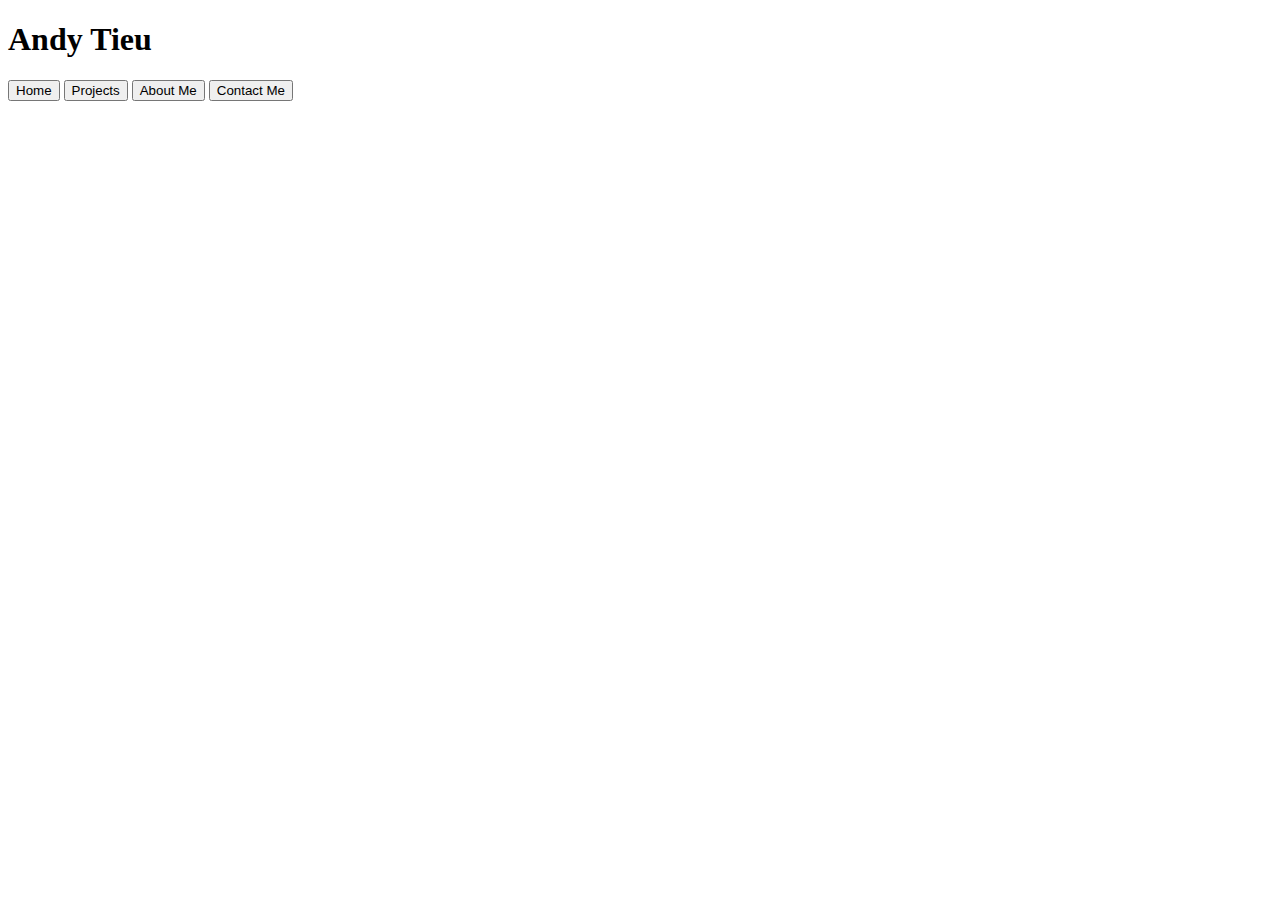
==== index.html @ ef8140c4 "Added boilerplate and webpage header" ====
<!DOCTYPE html>
<!--[if lt IE 7]>      <html class="no-js lt-ie9 lt-ie8 lt-ie7"> <![endif]-->
<!--[if IE 7]>         <html class="no-js lt-ie9 lt-ie8"> <![endif]-->
<!--[if IE 8]>         <html class="no-js lt-ie9"> <![endif]-->
<!--[if gt IE 8]>      <html class="no-js"> <![endif]-->
<html>
    <head>
        <meta charset="UTF-8">
        <meta http-equiv="X-UA-Compatible" content="IE=edge">
        <title>Andy Tieu</title>
        <meta name="description" content="">
        <meta name="viewport" content="width=device-width, initial-scale=1">
        <link rel="stylesheet" href="">
    </head>
    <body>
        <!--[if lt IE 7]>
            <p class="browsehappy">You are using an <strong>outdated</strong> browser. Please <a href="#">upgrade your browser</a> to improve your experience.</p>
        <![endif]-->
        <header>
            <h1>Andy Tieu</h1>
            <button>Home</button>
            <button>Projects</button>
            <button>About Me</button>
            <button>Contact Me</button>
        </header>
        
        <script src="" async defer></script>
    </body>
</html>
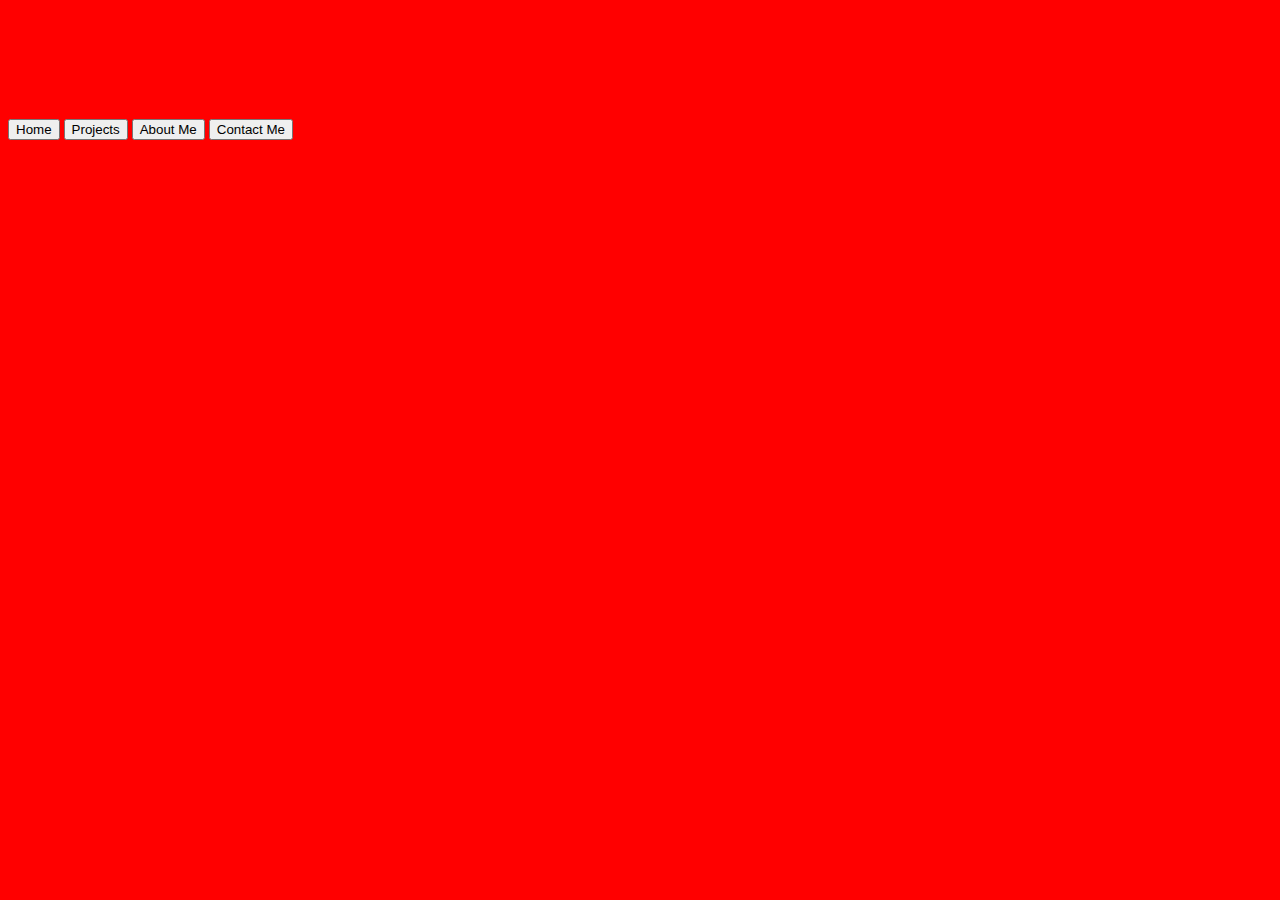
==== commit 42aaedeb: "Added css sheet" ====
--- a/index.html
+++ b/index.html
@@ -10,7 +10,7 @@
         <title>Andy Tieu</title>
         <meta name="description" content="">
         <meta name="viewport" content="width=device-width, initial-scale=1">
-        <link rel="stylesheet" href="">
+        <link rel="stylesheet" type="text/css" href="./styles.css">
     </head>
     <body>
         <!--[if lt IE 7]>
--- a/styles.css
+++ b/styles.css
@@ -0,0 +1,10 @@
+body
+{
+    background-color: red;
+}
+
+h1 
+{
+    font-size:300%;
+    color:red;
+}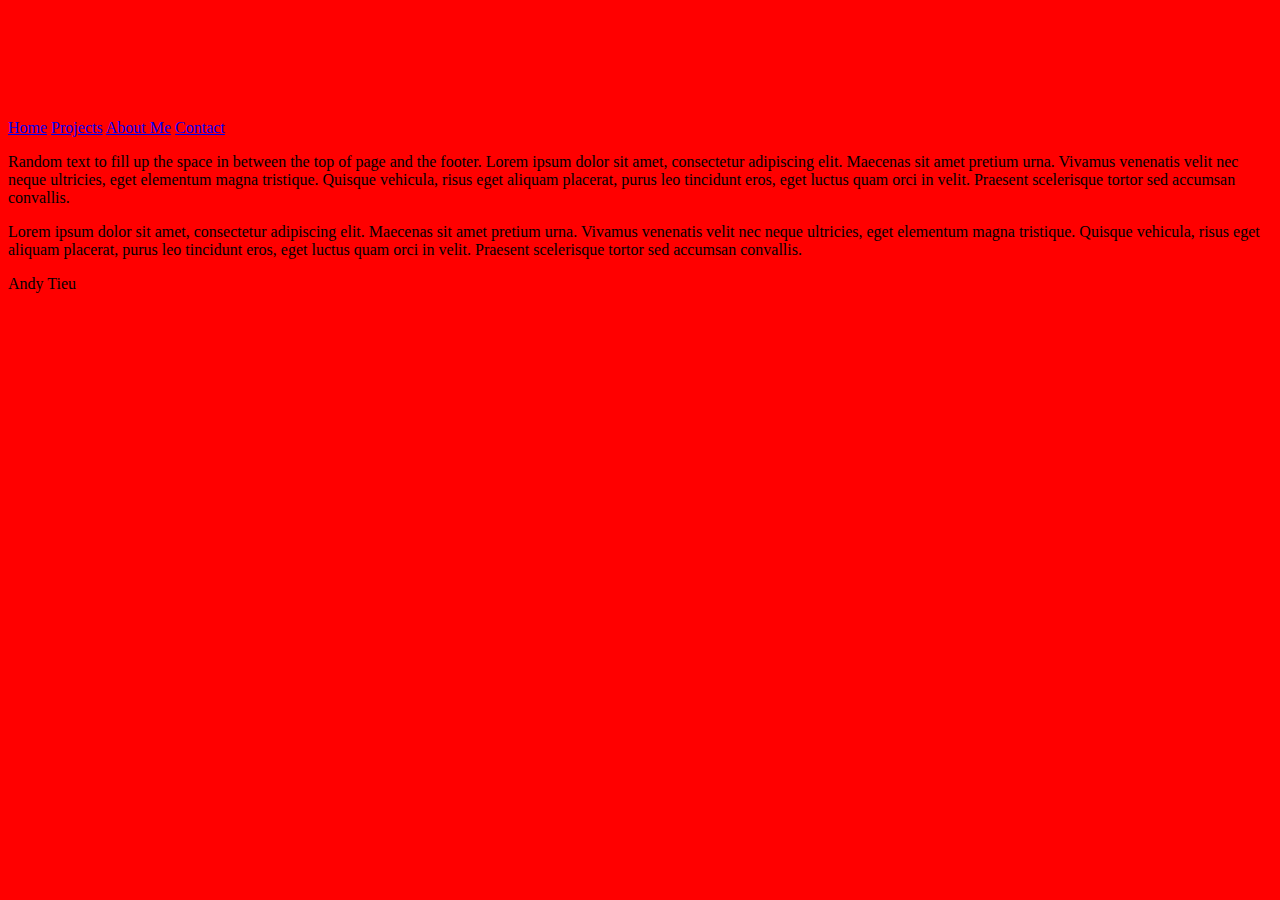
==== commit a2c44468: "Added divs to create blocks on webpage" ====
--- a/index.html
+++ b/index.html
@@ -16,14 +16,31 @@
         <!--[if lt IE 7]>
             <p class="browsehappy">You are using an <strong>outdated</strong> browser. Please <a href="#">upgrade your browser</a> to improve your experience.</p>
         <![endif]-->
-        <header>
+        <div class="header">
             <h1>Andy Tieu</h1>
-            <button>Home</button>
-            <button>Projects</button>
-            <button>About Me</button>
-            <button>Contact Me</button>
-        </header>
+        </div>
+
+        <div class="topnav">
+            <a class ="active" href="./index.html">Home</a>
+            <a href="./public/projects.html">Projects</a>
+            <a href="./public/about_me.html">About Me</a>
+            <a href="./public/contact_me.html">Contact</a>
+        </div>
+
+        <p>Random text to fill up the space in between the top of page and the footer. Lorem ipsum dolor sit amet, consectetur adipiscing elit. 
+            Maecenas sit amet pretium urna. Vivamus venenatis velit nec neque ultricies, eget elementum magna tristique. Quisque vehicula, risus 
+            eget aliquam placerat, purus leo tincidunt eros, eget luctus quam orci in velit. Praesent scelerisque tortor sed accumsan convallis.
+        </p>
+        <p>
+            Lorem ipsum dolor sit amet, consectetur adipiscing elit. Maecenas sit amet pretium urna. Vivamus venenatis velit nec neque ultricies, 
+            eget elementum magna tristique. Quisque vehicula, risus eget aliquam placerat, purus leo tincidunt eros, eget luctus quam orci in velit. 
+            Praesent scelerisque tortor sed accumsan convallis.
+        </p>
         
+        <div class="footer">
+            <p>Andy Tieu</p>
+        </div>
+
         <script src="" async defer></script>
     </body>
 </html>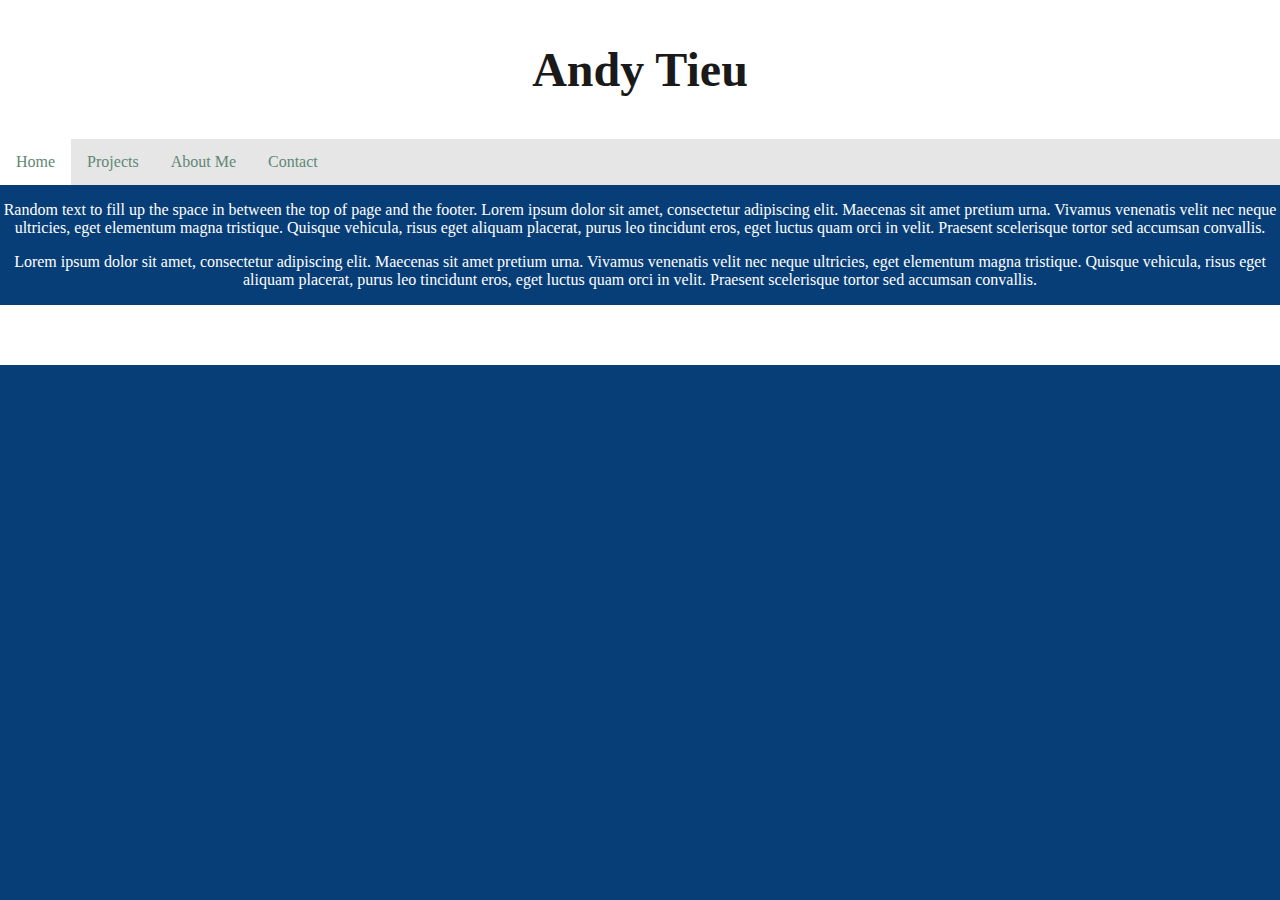
==== commit 5363e14d: "Moved webpages outside of folder" ====
--- a/index.html
+++ b/index.html
@@ -22,9 +22,9 @@
 
         <div class="topnav">
             <a class ="active" href="./index.html">Home</a>
-            <a href="./public/projects.html">Projects</a>
-            <a href="./public/about_me.html">About Me</a>
-            <a href="./public/contact_me.html">Contact</a>
+            <a href="./projects.html">Projects</a>
+            <a href="./about_me.html">About Me</a>
+            <a href="./contact_me.html">Contact</a>
         </div>
 
         <p>Random text to fill up the space in between the top of page and the footer. Lorem ipsum dolor sit amet, consectetur adipiscing elit. 
--- a/styles.css
+++ b/styles.css
@@ -1,10 +1,58 @@
-body
-{
-    background-color: red;
+* {
+    box-sizing: border-box;
+    font-family: Verdana;
 }
 
-h1 
-{
-    font-size:300%;
-    color:red;
+body {
+    background-color: #083E78;
+    margin: 0;
+}
+
+.header {
+    background-color: white;
+    text-align: center;
+    padding: 10px;
+}
+
+h1 {
+    font-size: 300%;
+    color: #1A1A1A;
+}
+
+.topnav {
+    overflow: hidden;
+    background-color: #E6E6E6;
+}
+
+.topnav a {
+    float: left;
+    display: block;
+    color: #5E8875;
+    text-align: center;
+    padding: 14px 16px;
+    text-decoration: none;
+}
+
+.topnav a:hover {
+    background-color: #CCCCCC;
+}
+
+.topnav:hover:not(.active) {
+    background-color: #E6E6E6;
+}
+
+.active {
+    background-color: white;
+}
+
+p {
+    color: white;
+    text-align: center;
+}
+
+.footer {
+    background-color: white;
+    padding: 5px;
+    text-align: center;
+    color: #1A1A1A;
 }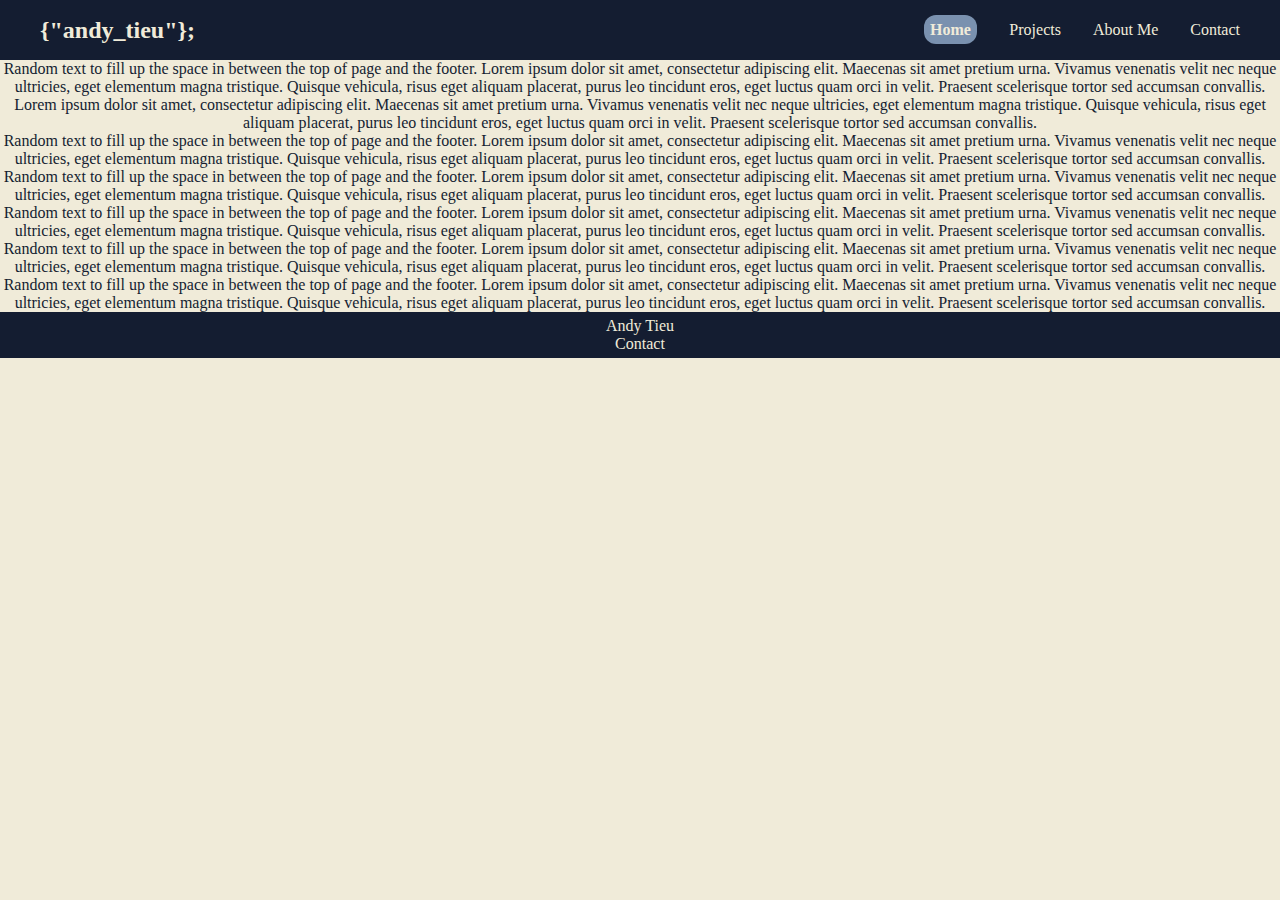
==== commit 952c2d13: "Changed navbar visuals" ====
--- a/index.html
+++ b/index.html
@@ -7,7 +7,7 @@
     <head>
         <meta charset="UTF-8">
         <meta http-equiv="X-UA-Compatible" content="IE=edge">
-        <title>Andy Tieu</title>
+        <title>Andy Tieu - Portfolio</title>
         <meta name="description" content="">
         <meta name="viewport" content="width=device-width, initial-scale=1">
         <link rel="stylesheet" type="text/css" href="./styles.css">
@@ -16,16 +16,24 @@
         <!--[if lt IE 7]>
             <p class="browsehappy">You are using an <strong>outdated</strong> browser. Please <a href="#">upgrade your browser</a> to improve your experience.</p>
         <![endif]-->
-        <div class="header">
-            <h1>Andy Tieu</h1>
-        </div>
+        <header>
+            <div class="topnav">
+                <div class="logo"><a href="./index.html">{"andy_tieu"};</a></div>
+                <ul class="links">
+                    <li><a class ="active" href="./index.html">Home</a></li>
+                    <li><a href="./projects.html">Projects</a></li>
+                    <li><a href="./about_me.html">About Me</a></li>
+                    <li><a href="./contact_me.html">Contact</a></li>
+                </ul>
+            </div>
+        </header>
 
-        <div class="topnav">
+        <!--<div class="topnav">
             <a class ="active" href="./index.html">Home</a>
             <a href="./projects.html">Projects</a>
             <a href="./about_me.html">About Me</a>
             <a href="./contact_me.html">Contact</a>
-        </div>
+        </div>-->
 
         <p>Random text to fill up the space in between the top of page and the footer. Lorem ipsum dolor sit amet, consectetur adipiscing elit. 
             Maecenas sit amet pretium urna. Vivamus venenatis velit nec neque ultricies, eget elementum magna tristique. Quisque vehicula, risus 
@@ -36,9 +44,30 @@
             eget elementum magna tristique. Quisque vehicula, risus eget aliquam placerat, purus leo tincidunt eros, eget luctus quam orci in velit. 
             Praesent scelerisque tortor sed accumsan convallis.
         </p>
+        <p>Random text to fill up the space in between the top of page and the footer. Lorem ipsum dolor sit amet, consectetur adipiscing elit. 
+            Maecenas sit amet pretium urna. Vivamus venenatis velit nec neque ultricies, eget elementum magna tristique. Quisque vehicula, risus 
+            eget aliquam placerat, purus leo tincidunt eros, eget luctus quam orci in velit. Praesent scelerisque tortor sed accumsan convallis.
+        </p>
+        <p>Random text to fill up the space in between the top of page and the footer. Lorem ipsum dolor sit amet, consectetur adipiscing elit. 
+            Maecenas sit amet pretium urna. Vivamus venenatis velit nec neque ultricies, eget elementum magna tristique. Quisque vehicula, risus 
+            eget aliquam placerat, purus leo tincidunt eros, eget luctus quam orci in velit. Praesent scelerisque tortor sed accumsan convallis.
+        </p>
+        <p>Random text to fill up the space in between the top of page and the footer. Lorem ipsum dolor sit amet, consectetur adipiscing elit. 
+            Maecenas sit amet pretium urna. Vivamus venenatis velit nec neque ultricies, eget elementum magna tristique. Quisque vehicula, risus 
+            eget aliquam placerat, purus leo tincidunt eros, eget luctus quam orci in velit. Praesent scelerisque tortor sed accumsan convallis.
+        </p>
+        <p>Random text to fill up the space in between the top of page and the footer. Lorem ipsum dolor sit amet, consectetur adipiscing elit. 
+            Maecenas sit amet pretium urna. Vivamus venenatis velit nec neque ultricies, eget elementum magna tristique. Quisque vehicula, risus 
+            eget aliquam placerat, purus leo tincidunt eros, eget luctus quam orci in velit. Praesent scelerisque tortor sed accumsan convallis.
+        </p>
+        <p>Random text to fill up the space in between the top of page and the footer. Lorem ipsum dolor sit amet, consectetur adipiscing elit. 
+            Maecenas sit amet pretium urna. Vivamus venenatis velit nec neque ultricies, eget elementum magna tristique. Quisque vehicula, risus 
+            eget aliquam placerat, purus leo tincidunt eros, eget luctus quam orci in velit. Praesent scelerisque tortor sed accumsan convallis.
+        </p>
         
         <div class="footer">
             <p>Andy Tieu</p>
+            <a href="./contact_me.html">Contact</a>
         </div>
 
         <script src="" async defer></script>
--- a/styles.css
+++ b/styles.css
@@ -1,58 +1,92 @@
 * {
+    margin: 0;
+    padding: 0;
     box-sizing: border-box;
     font-family: Verdana;
 }
 
 body {
-    background-color: #083E78;
+    background-color: #F0EBD9;
+    height: 100vh;
     margin: 0;
 }
 
-.header {
-    background-color: white;
-    text-align: center;
-    padding: 10px;
+/* NAV BAR */
+li {
+    list-style: none;
 }
 
-h1 {
-    font-size: 300%;
-    color: #1A1A1A;
+a {
+    text-decoration: none;
+    color: #F0EBD9;
+    font-size: 1rem;
+}
+
+a:hover {
+    color: #7A91AF;
+}
+
+/* HEADER */
+header {
+    background-color: #141D31;
+    position: relative;
+    padding: 0 2rem;
 }
 
 .topnav {
-    overflow: hidden;
-    background-color: #E6E6E6;
+    width: 100%;
+    height: 60px;
+    max-width: 1200px;
+    margin: 0 auto;
+    display: flex;
+    align-items: center;
+    justify-content: space-between;
 }
 
-.topnav a {
-    float: left;
-    display: block;
-    color: #5E8875;
-    text-align: center;
-    padding: 14px 16px;
-    text-decoration: none;
+.topnav .logo a{
+    font-size: 1.5rem;
+    font-weight: bold;
+    color: #F0EBD9;
 }
 
-.topnav a:hover {
-    background-color: #CCCCCC;
-}
-
-.topnav:hover:not(.active) {
-    background-color: #E6E6E6;
+.topnav .links {
+    display: flex;
+    gap: 2rem;
 }
 
 .active {
-    background-color: white;
+    background-color: #7A91AF;
+    padding: 0.4rem;
+    border-radius: 12px;
+    font-weight: bold;
+}
+
+.active:hover {
+    color: black;
+}
+
+/* RESPONSIVE DESIGN */
+@media (max-width: 992px) {
+    .navbar .links {
+        display: none;
+    }
 }
 
 p {
-    color: white;
+    color: #141D31;
     text-align: center;
 }
 
 .footer {
-    background-color: white;
+    background-color: #141D31;
     padding: 5px;
     text-align: center;
-    color: #1A1A1A;
+}
+
+.footer p {
+    color: #F0EBD9;
+}
+
+.footer a {
+    color: #F0EBD9;
 }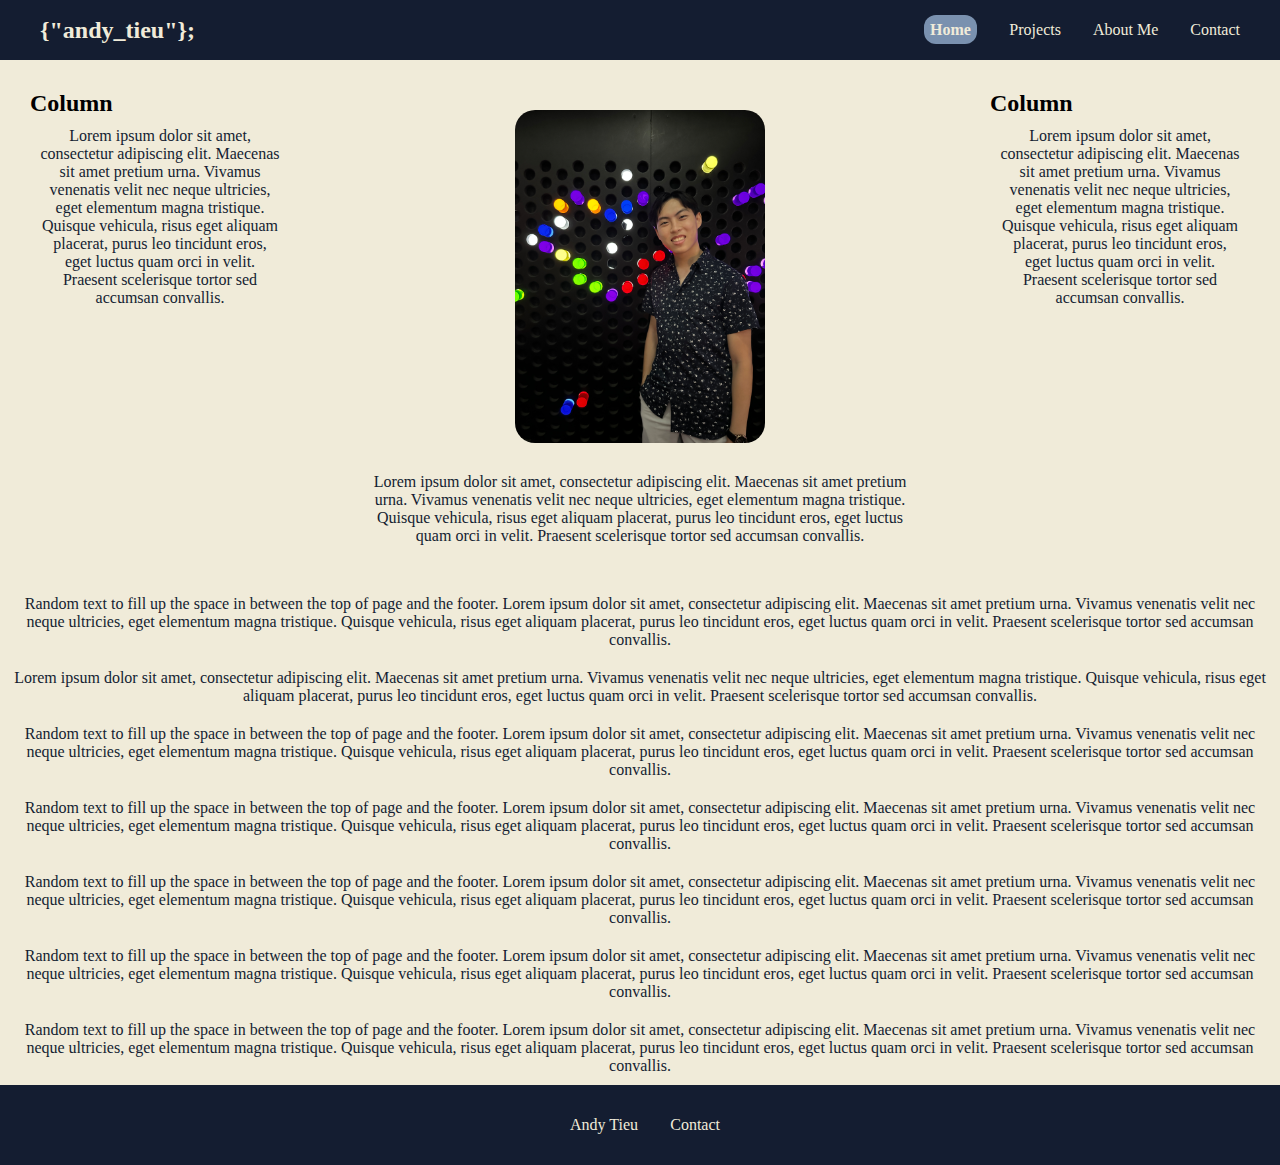
==== commit 91a91a64: "Added columns and portrait into body" ====
--- a/index.html
+++ b/index.html
@@ -28,12 +28,31 @@
             </div>
         </header>
 
-        <!--<div class="topnav">
-            <a class ="active" href="./index.html">Home</a>
-            <a href="./projects.html">Projects</a>
-            <a href="./about_me.html">About Me</a>
-            <a href="./contact_me.html">Contact</a>
-        </div>-->
+        <div class="row">
+            <div class="column side">
+                <h2>Column</h2>
+                <p>Lorem ipsum dolor sit amet, consectetur adipiscing elit. Maecenas sit amet pretium urna. Vivamus venenatis velit nec neque ultricies, eget elementum magna tristique. Quisque vehicula, risus eget aliquam placerat, purus leo tincidunt eros, eget luctus quam orci in velit. Praesent scelerisque tortor sed accumsan convallis.</p>
+            </div>
+            
+            <div class="column middle">
+                <div class="portrait">
+                    <img class="image" src="./assets/andy_tieu_portrait.JPG" alt="Portrait of me" width="400">
+                    <div class="overlay">
+                        <div class="text">
+                            UTA '24
+                            <br> <br>
+                            BS Computer Engineering
+                        </div>
+                    </div>
+                </div>
+                <p>Lorem ipsum dolor sit amet, consectetur adipiscing elit. Maecenas sit amet pretium urna. Vivamus venenatis velit nec neque ultricies, eget elementum magna tristique. Quisque vehicula, risus eget aliquam placerat, purus leo tincidunt eros, eget luctus quam orci in velit. Praesent scelerisque tortor sed accumsan convallis.</p>
+            </div>
+            
+            <div class="column side">
+                <h2>Column</h2>
+                <p>Lorem ipsum dolor sit amet, consectetur adipiscing elit. Maecenas sit amet pretium urna. Vivamus venenatis velit nec neque ultricies, eget elementum magna tristique. Quisque vehicula, risus eget aliquam placerat, purus leo tincidunt eros, eget luctus quam orci in velit. Praesent scelerisque tortor sed accumsan convallis.</p>
+            </div>
+        </div>
 
         <p>Random text to fill up the space in between the top of page and the footer. Lorem ipsum dolor sit amet, consectetur adipiscing elit. 
             Maecenas sit amet pretium urna. Vivamus venenatis velit nec neque ultricies, eget elementum magna tristique. Quisque vehicula, risus 
@@ -65,10 +84,12 @@
             eget aliquam placerat, purus leo tincidunt eros, eget luctus quam orci in velit. Praesent scelerisque tortor sed accumsan convallis.
         </p>
         
-        <div class="footer">
-            <p>Andy Tieu</p>
-            <a href="./contact_me.html">Contact</a>
-        </div>
+        <footer>
+            <div class="footer">
+                <p>Andy Tieu</p>
+                <a href="./contact_me.html">Contact</a>
+            </div>
+        </footer>
 
         <script src="" async defer></script>
     </body>
--- a/styles.css
+++ b/styles.css
@@ -66,21 +66,113 @@
 }
 
 /* RESPONSIVE DESIGN */
-@media (max-width: 992px) {
-    .navbar .links {
-        display: none;
+@media screen and (max-width: 992px) {
+    .topnav, .logo, .links,
+    .topnav li {
+        float: none;
     }
 }
 
 p {
     color: #141D31;
     text-align: center;
+    padding: 10px;
+}
+
+/* BODY */
+/* Create three equal columns that floats next to each other */
+.column {
+    float: left;
+    padding: 30px;
+}
+
+.column.middle {
+    width: 50%;
+}
+
+.column.side {
+    width: 25%;
+}
+  
+/* Clear floats after the columns */
+.row::after {
+    content: "";
+    display: table;
+    clear: both;
+}
+
+.overlay {
+    position: absolute;
+    top: 0;
+    bottom: 0;
+    left: 0;
+    right: 0;
+    height: 100%;
+    width: 100%;
+    opacity: 0;
+    transition: .5s ease;
+    background-color: #F0EBD9;
+}
+
+.portrait {
+    display: block;
+    margin-left: auto;
+    margin-right: auto;
+    width: 50%;
+    padding: 20px;
+    position: relative;
+}
+
+.portrait:hover .overlay {
+    opacity: 0.75;
+}
+
+.text {
+    color: #141D31;
+    font-size: 20px;
+    font-weight: bold;
+    position: absolute;
+    top: 50%;
+    left: 50%;
+    -webkit-transform: translate(-50%, -50%);
+    -ms-transform: translate(-50%, -50%);
+    transform: translate(-50%, -50%);
+    text-align: center;
+}
+
+.image {
+    display: block;
+    width: 100%;
+    height: auto;
+}
+
+.portrait img {
+    border-radius: 20px;
+}
+  
+/* Responsive layout - makes the three columns stack on top of each other instead of next to each other */
+@media screen and (max-width:600px) {
+    .column.side .column.middle {
+        width: 100%;
+    }
+}
+
+/* FOOTER */
+footer {
+    background-color: #141D31;
+    position: relative;
+    padding: 0 auto;
 }
 
 .footer {
-    background-color: #141D31;
-    padding: 5px;
     text-align: center;
+    width: 100%;
+    max-width: 10rem;
+    height: 80px;
+    margin: 0 auto;
+    display: flex;
+    align-items: center;
+    justify-content: space-between;
 }
 
 .footer p {
@@ -89,4 +181,8 @@
 
 .footer a {
     color: #F0EBD9;
+}
+
+.footer a:hover {
+    color: #7A91AF;
 }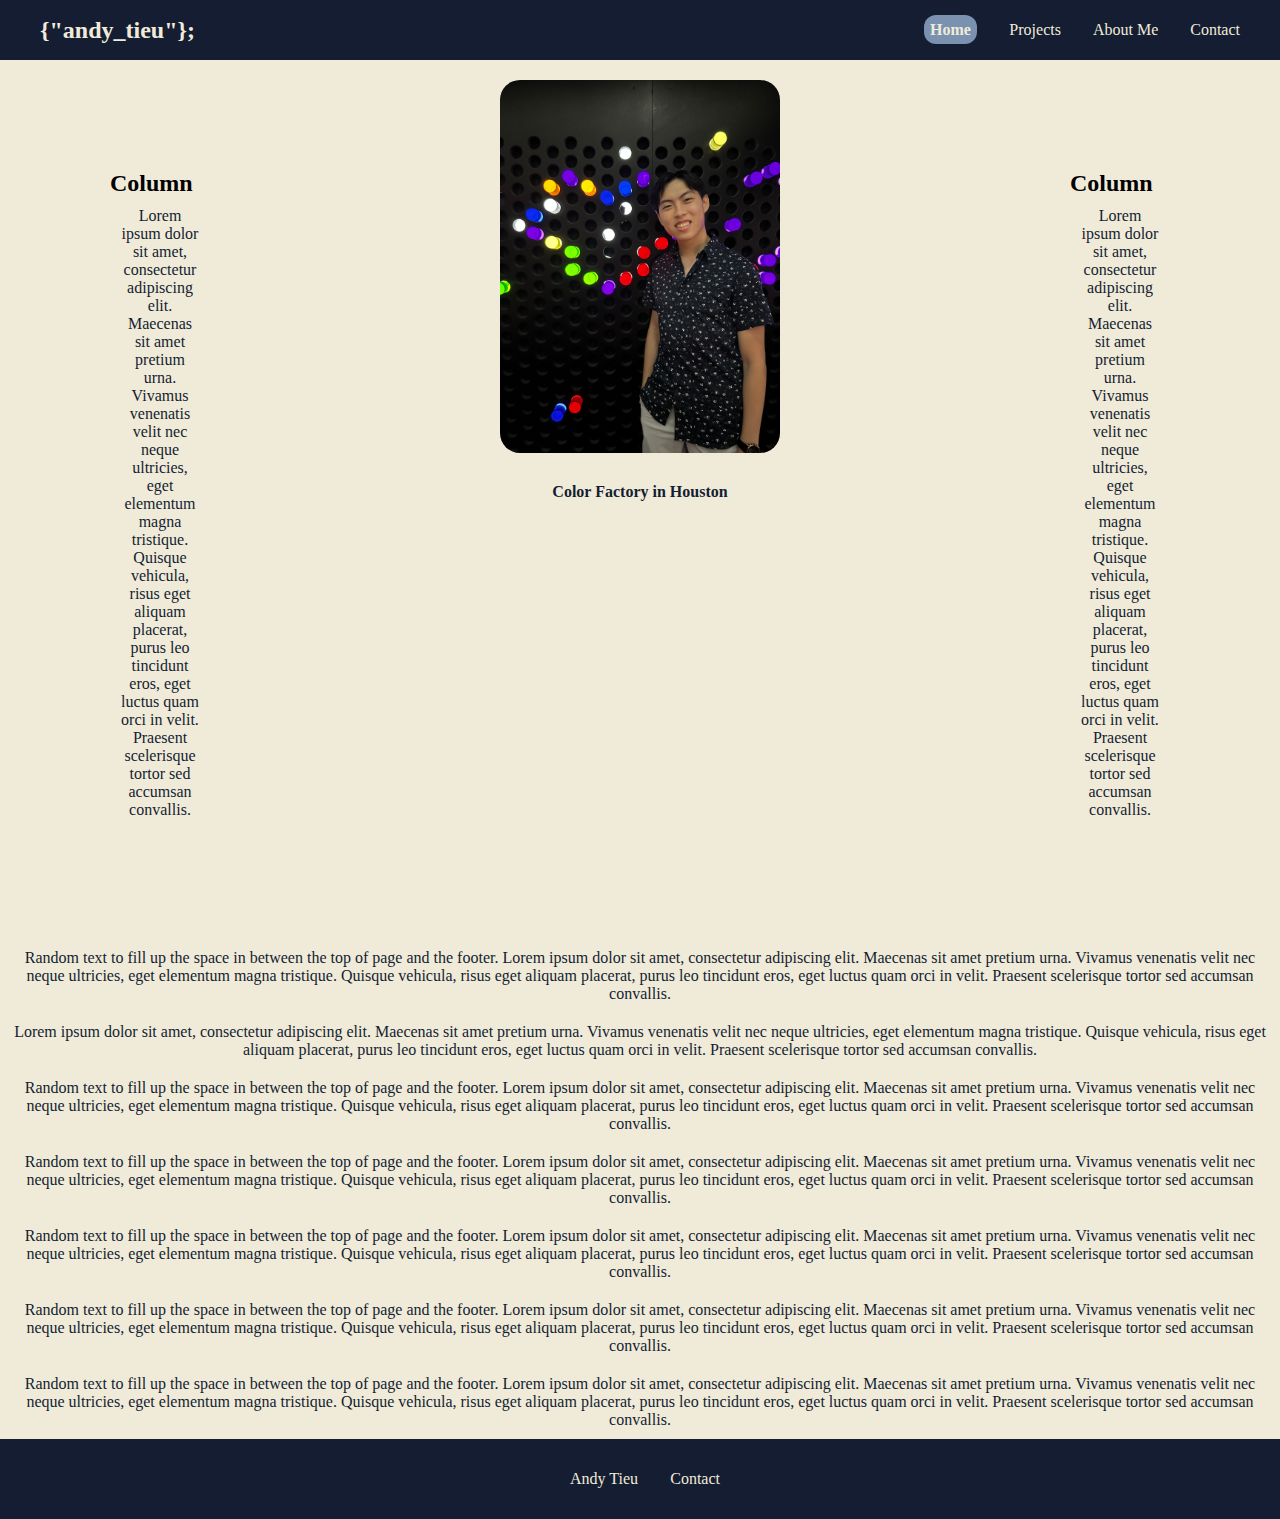
==== commit 8cb434f7: "Fixed footer in other pages" ====
--- a/index.html
+++ b/index.html
@@ -36,16 +36,16 @@
             
             <div class="column middle">
                 <div class="portrait">
-                    <img class="image" src="./assets/andy_tieu_portrait.JPG" alt="Portrait of me" width="400">
+                    <img class="image" src="./assets/andy_tieu_portrait.JPG" alt="Portrait of me" width="500">
                     <div class="overlay">
                         <div class="text">
-                            UTA '24
+                            University of Texas at Arlington '24
                             <br> <br>
                             BS Computer Engineering
                         </div>
                     </div>
                 </div>
-                <p>Lorem ipsum dolor sit amet, consectetur adipiscing elit. Maecenas sit amet pretium urna. Vivamus venenatis velit nec neque ultricies, eget elementum magna tristique. Quisque vehicula, risus eget aliquam placerat, purus leo tincidunt eros, eget luctus quam orci in velit. Praesent scelerisque tortor sed accumsan convallis.</p>
+                <p style="font-weight: bold">Color Factory in Houston</p>
             </div>
             
             <div class="column side">
--- a/styles.css
+++ b/styles.css
@@ -88,10 +88,15 @@
 
 .column.middle {
     width: 50%;
+    padding: 0;
 }
 
 .column.side {
     width: 25%;
+    margin-left: auto;
+    margin-right: auto;
+    position: relative;
+    padding: 110px;
 }
   
 /* Clear floats after the columns */
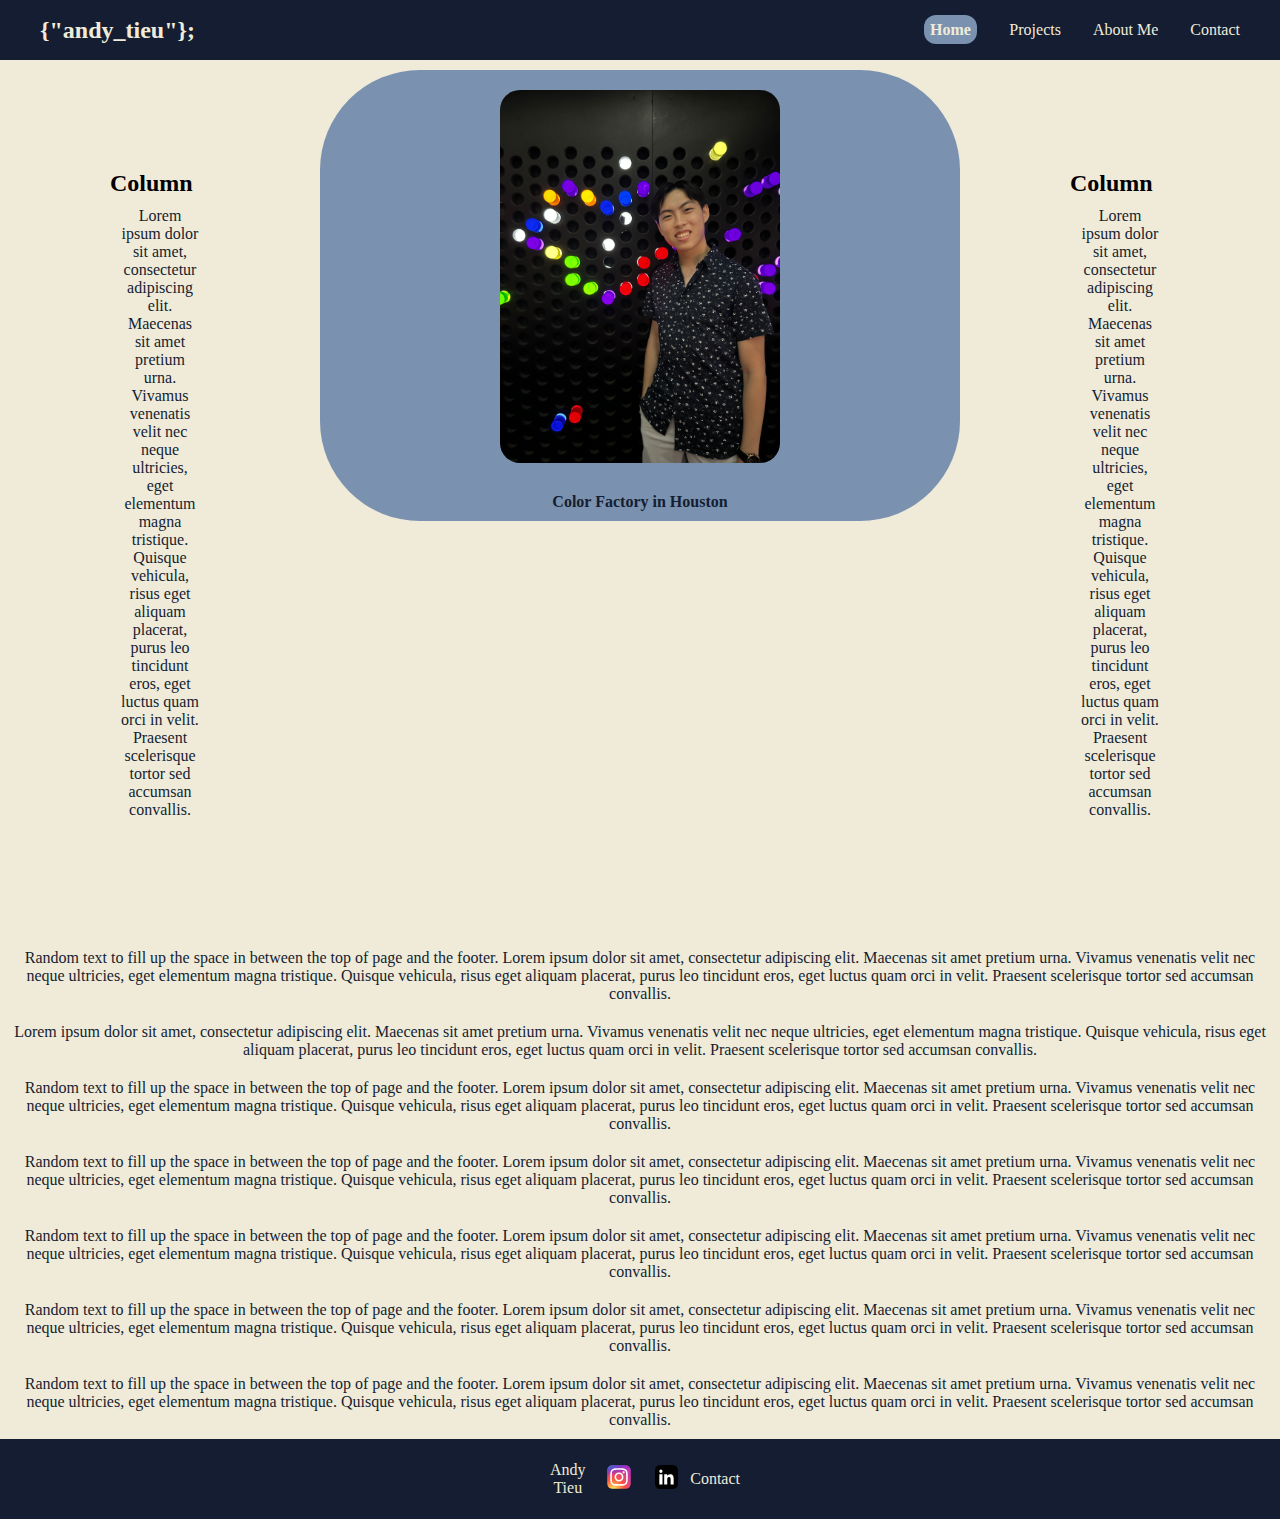
==== commit 4c245327: "Added some information for users in pages" ====
--- a/index.html
+++ b/index.html
@@ -87,6 +87,8 @@
         <footer>
             <div class="footer">
                 <p>Andy Tieu</p>
+                <a href="https://www.instagram.com/dandy.pew/" target="_blank" rel="noreferrer noopener"><img src="./assets/instagram_icon.svg"></a>
+                <a href="https://www.linkedin.com/in/andy-tieu-21689821b/" target="_blank" rel="noreferrer noopener"><img src="./assets/linkedin_icon.svg"></a>
                 <a href="./contact_me.html">Contact</a>
             </div>
         </footer>
--- a/styles.css
+++ b/styles.css
@@ -87,8 +87,11 @@
 }
 
 .column.middle {
+    background-color: #7A91AF;
+    border-radius: 100px;
     width: 50%;
     padding: 0;
+    margin-top: 10px;
 }
 
 .column.side {
@@ -116,7 +119,7 @@
     width: 100%;
     opacity: 0;
     transition: .5s ease;
-    background-color: #F0EBD9;
+    background-color: #7A91AF;
 }
 
 .portrait {
@@ -126,6 +129,7 @@
     width: 50%;
     padding: 20px;
     position: relative;
+    border: none;
 }
 
 .portrait:hover .overlay {
@@ -172,7 +176,7 @@
 .footer {
     text-align: center;
     width: 100%;
-    max-width: 10rem;
+    max-width: 200px;
     height: 80px;
     margin: 0 auto;
     display: flex;
@@ -180,6 +184,11 @@
     justify-content: space-between;
 }
 
+.footer img {
+    height: auto;
+    width: 50%;
+}
+
 .footer p {
     color: #F0EBD9;
 }
@@ -190,4 +199,14 @@
 
 .footer a:hover {
     color: #7A91AF;
+}
+
+/* PROJECTS */
+.github {
+    text-align: center;
+    padding: 10px;
+}
+
+.github a{
+    color: #141D31;
 }